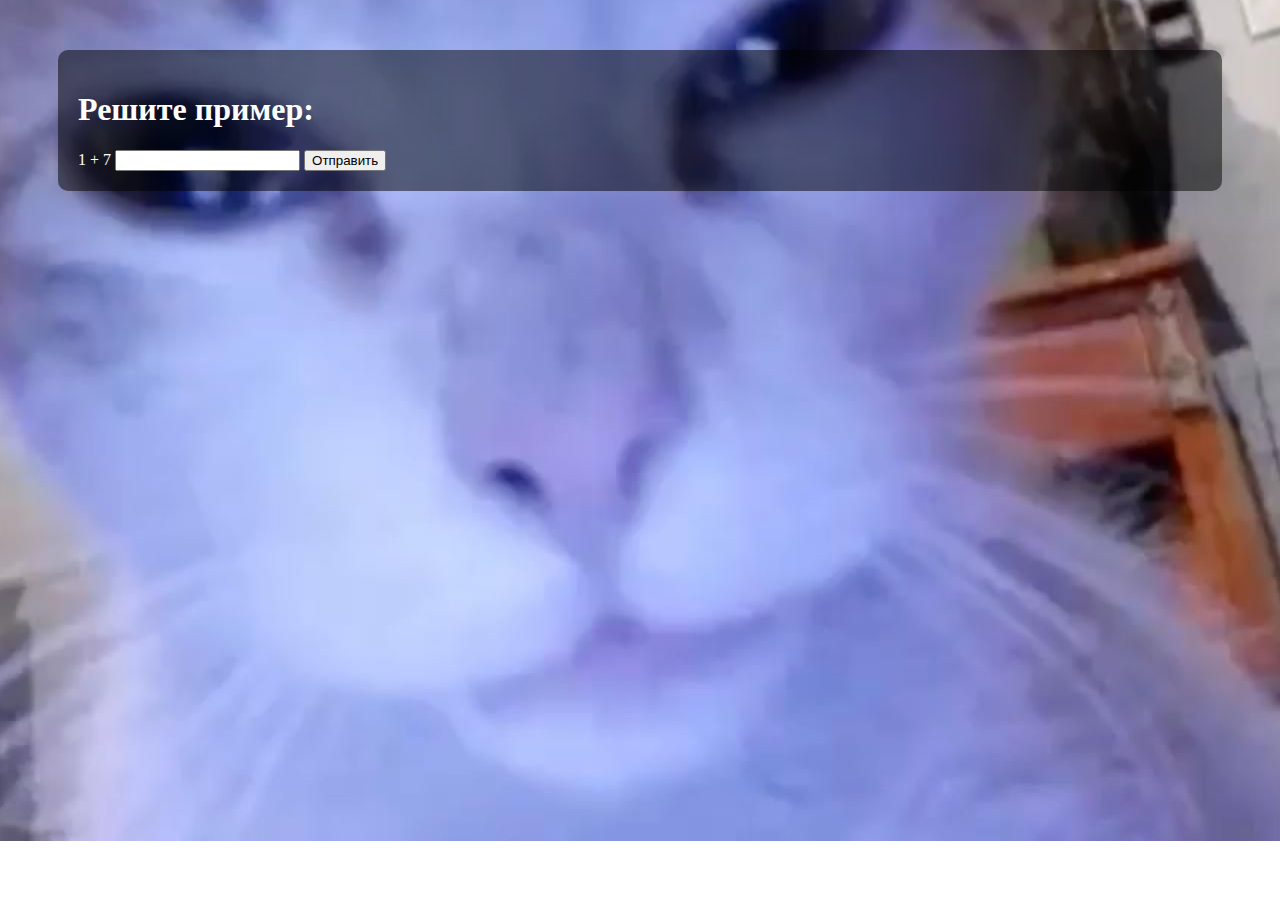
==== captcha.html @ 1696084f "Add files via upload" ====
<!DOCTYPE html>
<html lang="en">
<head>
    <meta charset="UTF-8">
    <title>Капча</title>
    <style>
        body {
            user-select: none;
            background-image: url('caphacat.jpg'); /* 
            background-size: cover; /* Растягивает фон, чтобы заполнить весь экран */
            background-position: center; /* Выравнивание фона по центру */
            background-repeat: no-repeat; /* Запрет повторения фона */
            color: white; /* Цвет текста для лучшей видимости на фоне */
        }

        #captcha-container {
            /* Добавьте стили для контейнера с капчей, чтобы он был читаемым на фоне */
            padding: 20px;
            background-color: rgba(0, 0, 0, 0.5); /* Прозрачный цвет фона для лучшей видимости текста */
            border-radius: 10px;
            margin: 50px;
        }

        /* Добавьте другие стили, как вам нужно */
    </style>
</head>
<body>
    <div id="captcha-container">
        <h1>Решите пример:</h1>
        <span id="captcha-question"></span>
        <input type="text" id="captcha-answer" required>
        <button id="captcha-submit">Отправить</button>
    </div>
    
    <script src="captcha.js"></script>
    
    <script>
        document.addEventListener('contextmenu', function(e) {
            e.preventDefault();
        });

        document.addEventListener('selectstart', function(e) {
            e.preventDefault();
        });
    </script>
</body>
</html>
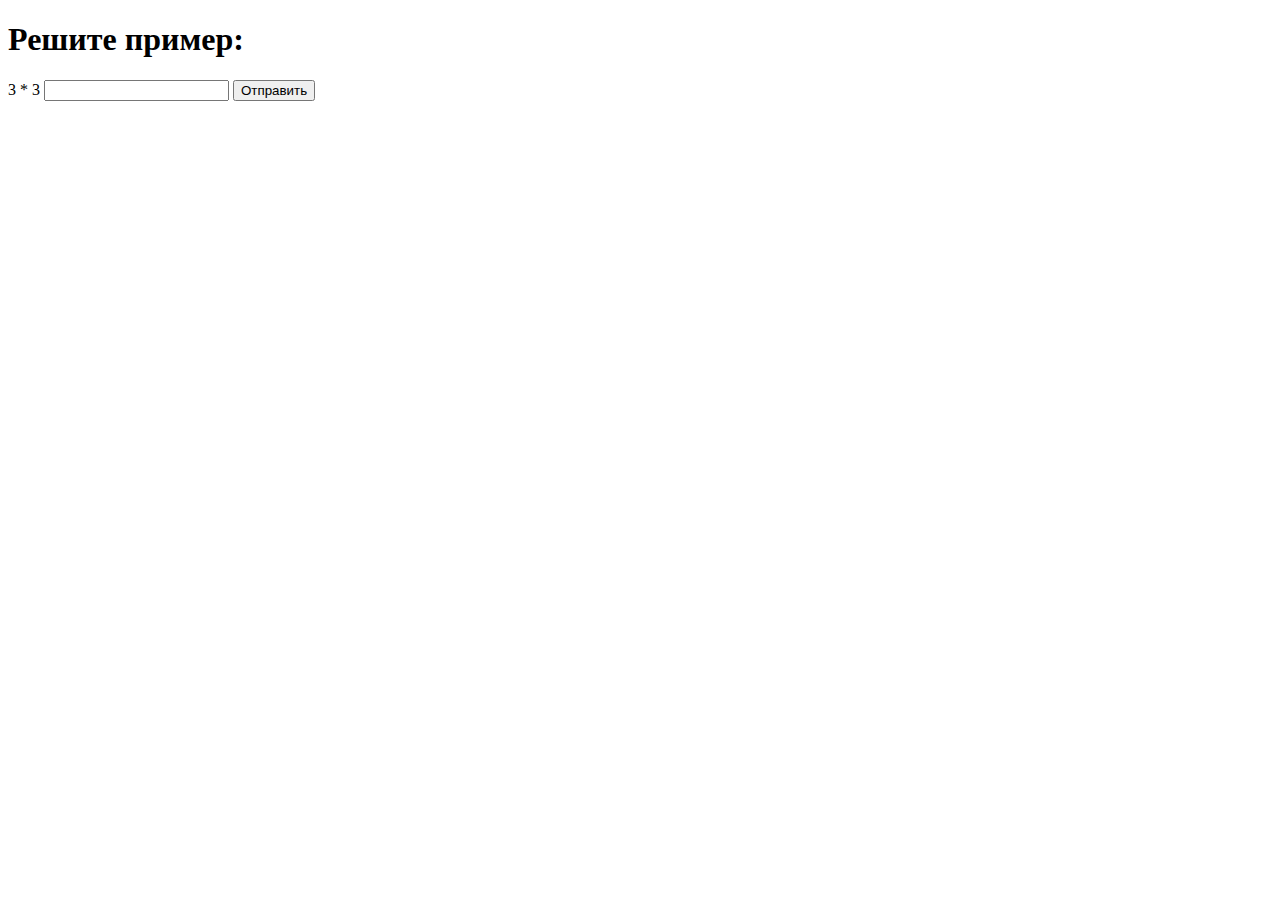
==== commit c44b0062: "Update captcha.html" ====
--- a/captcha.html
+++ b/captcha.html
@@ -2,27 +2,9 @@
 <html lang="en">
 <head>
     <meta charset="UTF-8">
+    <meta name="viewport" content="width=device-width, initial-scale=1.0"> <!-- Add viewport meta tag for responsiveness -->
     <title>Капча</title>
-    <style>
-        body {
-            user-select: none;
-            background-image: url('caphacat.jpg'); /* 
-            background-size: cover; /* Растягивает фон, чтобы заполнить весь экран */
-            background-position: center; /* Выравнивание фона по центру */
-            background-repeat: no-repeat; /* Запрет повторения фона */
-            color: white; /* Цвет текста для лучшей видимости на фоне */
-        }
-
-        #captcha-container {
-            /* Добавьте стили для контейнера с капчей, чтобы он был читаемым на фоне */
-            padding: 20px;
-            background-color: rgba(0, 0, 0, 0.5); /* Прозрачный цвет фона для лучшей видимости текста */
-            border-radius: 10px;
-            margin: 50px;
-        }
-
-        /* Добавьте другие стили, как вам нужно */
-    </style>
+    <link rel="stylesheet" href="captcha.css"> <!-- Link to the external CSS file -->
 </head>
 <body>
     <div id="captcha-container">
@@ -44,4 +26,4 @@
         });
     </script>
 </body>
-</html>+</html>
